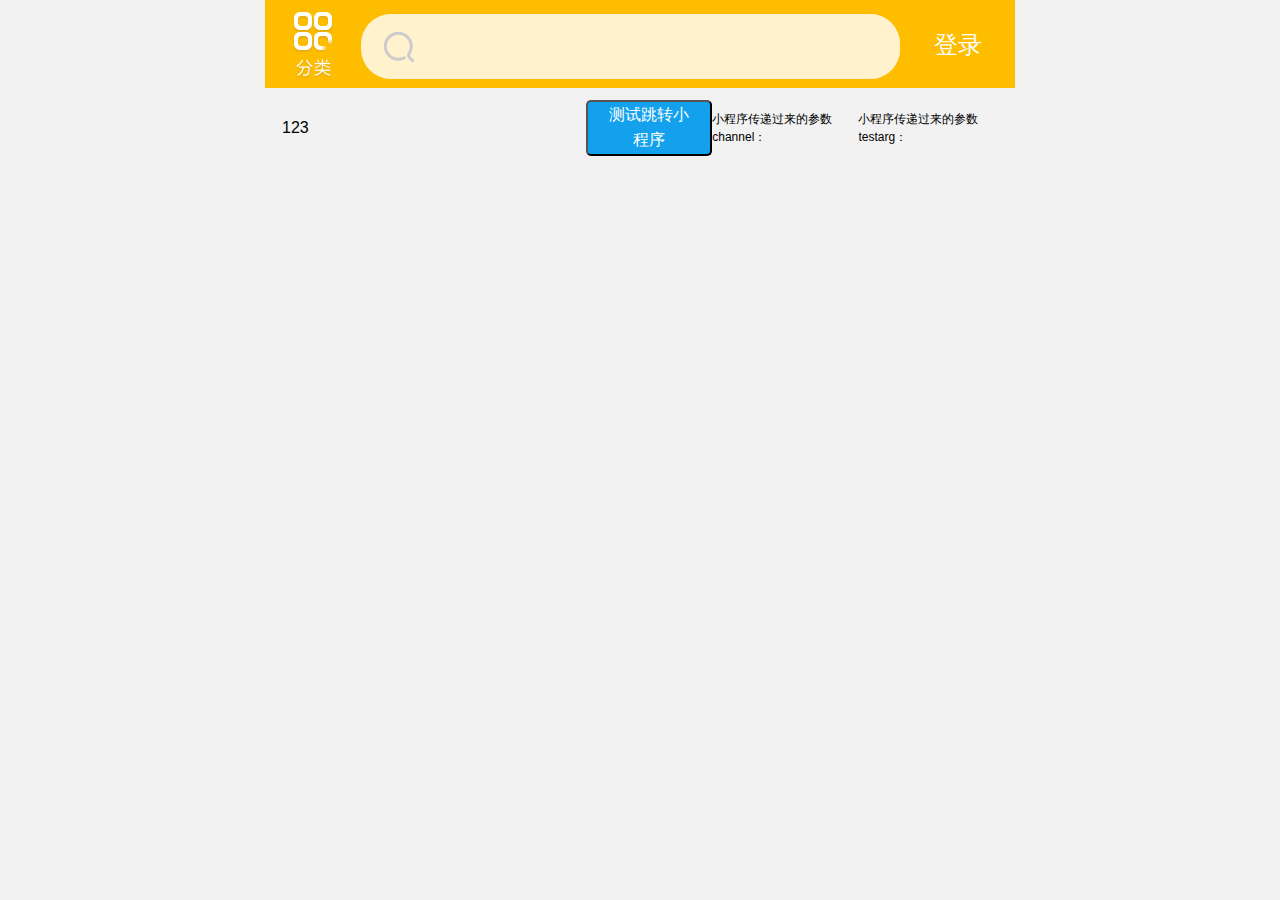
==== detail.html @ 41a720c8 "提交信息" ====
<!DOCTYPE html>
<html lang="en">

<head>
    <meta charset="UTF-8">
    <meta name="viewport" content="width=device-width, initial-scale=1.0,
    maximum-scale=1.0 minimum-scale=1.0 ,user-scalable=no">
    <meta http-equiv="X-UA-Compatible" content="ie=edge">
    <link rel="stylesheet" href="css/normalize.css" type="text/css" />
    <link rel="stylesheet" href="css/index.css" type="text/css" />
    <script src="js/jquery-2.1.4.js"></script>
    <script type="text/javascript" src="https://res.wx.qq.com/open/js/jweixin-1.3.2.js"></script>
    <script src="js/index.js"></script>
    <title>小程序嵌套H5跳转并传参</title>
</head>

<body>
    <!-- 搜索栏start -->
    <div class="search-content">
        <a href="javascript:;" class="category"></a>
        <div class="search-box">
            <form action="" method="">
                <input type="search" name="" id="p-name" />
            </form>
        </div>
        <a href="javascript:;" class="login">登录</a>

    </div>
    <!-- 搜索栏end -->
	<section>
		<div class="con">
			<input type="text" id="testinput" placeholder="请输入号码" value="123" class="input"/>
	        <button type="button" id="testbtn" class="btn">测试跳转小程序</button>
			<P>小程序传递过来的参数channel：<span id="channel"></span></p>
			<P>小程序传递过来的参数testarg：<span id="testarg"></span></p>
		</div>
	</section>

    <script>
    	function GetQueryString(name) { //截取链接中的参数
		    var reg = new RegExp("(^|&)" + name + "=([^&]*)(&|$)");
		    var r = window.location.search.substr(1).match(reg);
		    if (r != null) return unescape(r[2]); return null;
		}
    	var testarg = GetQueryString("testarg");
    	var channel = GetQueryString("channel");
    	$("#channel").html(channel);
    	$("#testarg").html(testarg);
		$(document).on('click', '#testbtn',function(){
			if (channel && channel == 'wechat'){
				var testnum = $("#testinput").val();
			    wx.miniProgram.navigateTo({
			        url: '/pages/detail/detail?testnum='+testnum   //此处的url是你小程序里面页面的路由
			    });
			} 
		});
    	
    </script>

</body>

</html>
---- css/index.css ----
body {
    min-width: 320px;
    max-width: 750px;
    width: 10rem;
    margin: 0 auto;
    line-height: 1.5;
    background-color: #f2f2f2;
    font-family: Arial, Helvetica, STHeiTi, sans-serif;
}

a {
    text-decoration: none;
}

input {
    outline: none;
    border: 0;
}

@media screen and (min-width:750px) {
    html {
        font-size: 75px!important;
    }
}

.search-content {
    height: 1.173333rem;
    width: 10rem;
    background-color: #FFBD00;
    position: fixed;
    left: 50%;
    transform: translateX(-50%);
    display: flex;
}

.search-content .category {
    width: .586667rem;
    height: .933333rem;
    margin: .133333rem .346667rem .08rem;
    background: url(../images/category.png) no-repeat;
    background-size: .586667rem .933333rem;
}

.search-box {
    flex: 1;
    height: .866667rem;
    background-color: #FFF2CC;
    border-radius: .4rem;
    margin-top: .186667rem;
    overflow: hidden;
}

.search-box::before {
    content: "";
    float: left;
    height: .48rem;
    width: .48rem;
    background: url(../images/search.png) no-repeat;
    background-size: .48rem .48rem;
    margin: .2rem .266667rem;
}

#p-name {
    height: .866667rem;
    width: 6.133333rem;
    float: right;
    background-color: #FFF2CC;
}

.search-content .login {
    line-height: .933333rem;
    width: 1rem;
    color: #fff;
    font-size: .32rem;
    text-align: center;
    margin: .133333rem .266667rem .08rem;
}

section{
	padding-top:1.173333rem;
	height: 5rem;
    width: 10rem;
}
.con{
	padding: 10px 15px;
    position: relative;
    display: -webkit-box;
    display: -webkit-flex;
    display: flex;
    -webkit-box-align: center;
    -webkit-align-items: center;
    align-items: center;
}
.input{
	width: 50%;
    border: 0;
    outline: 0;
    -webkit-appearance: none;
    background-color: transparent;
    font-size: inherit;
    color: inherit;
    height: 1.47058824em;
    font-size: 16px;
    line-height: 1.47058824;
}
.btn{
	position: relative;
    display: block;
    margin-left: auto;
    margin-right: auto;
    padding-left: 14px;
    padding-right: 14px;
    box-sizing: border-box;
    font-size: 16px;
    text-align: center;
    text-decoration: none;
    color: #fff;
    line-height: 1.55555556;
    border-radius: 5px;
    -webkit-tap-highlight-color: rgba(0,0,0,0);
    overflow: hidden;
    background-color: #13a1ed;
}
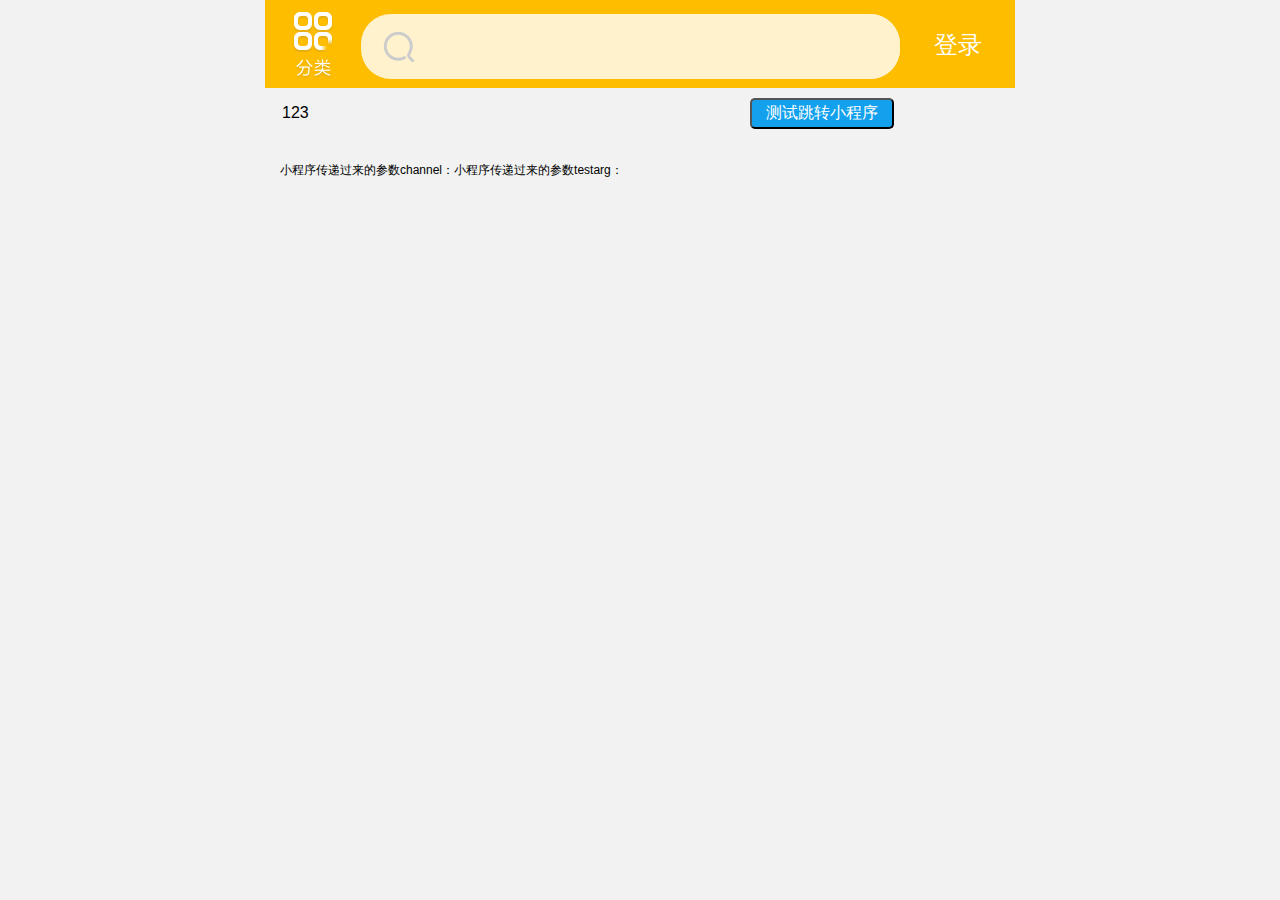
==== commit 0da36fd0: "22" ====
--- a/detail.html
+++ b/detail.html
@@ -30,7 +30,9 @@
 	<section>
 		<div class="con">
 			<input type="text" id="testinput" placeholder="请输入号码" value="123" class="input"/>
-	        <button type="button" id="testbtn" class="btn">测试跳转小程序</button>
+	                <button type="button" id="testbtn" class="btn">测试跳转小程序</button>
+		</div>
+		<div class="con">
 			<P>小程序传递过来的参数channel：<span id="channel"></span></p>
 			<P>小程序传递过来的参数testarg：<span id="testarg"></span></p>
 		</div>
@@ -59,4 +61,4 @@
 
 </body>
 
-</html>+</html>
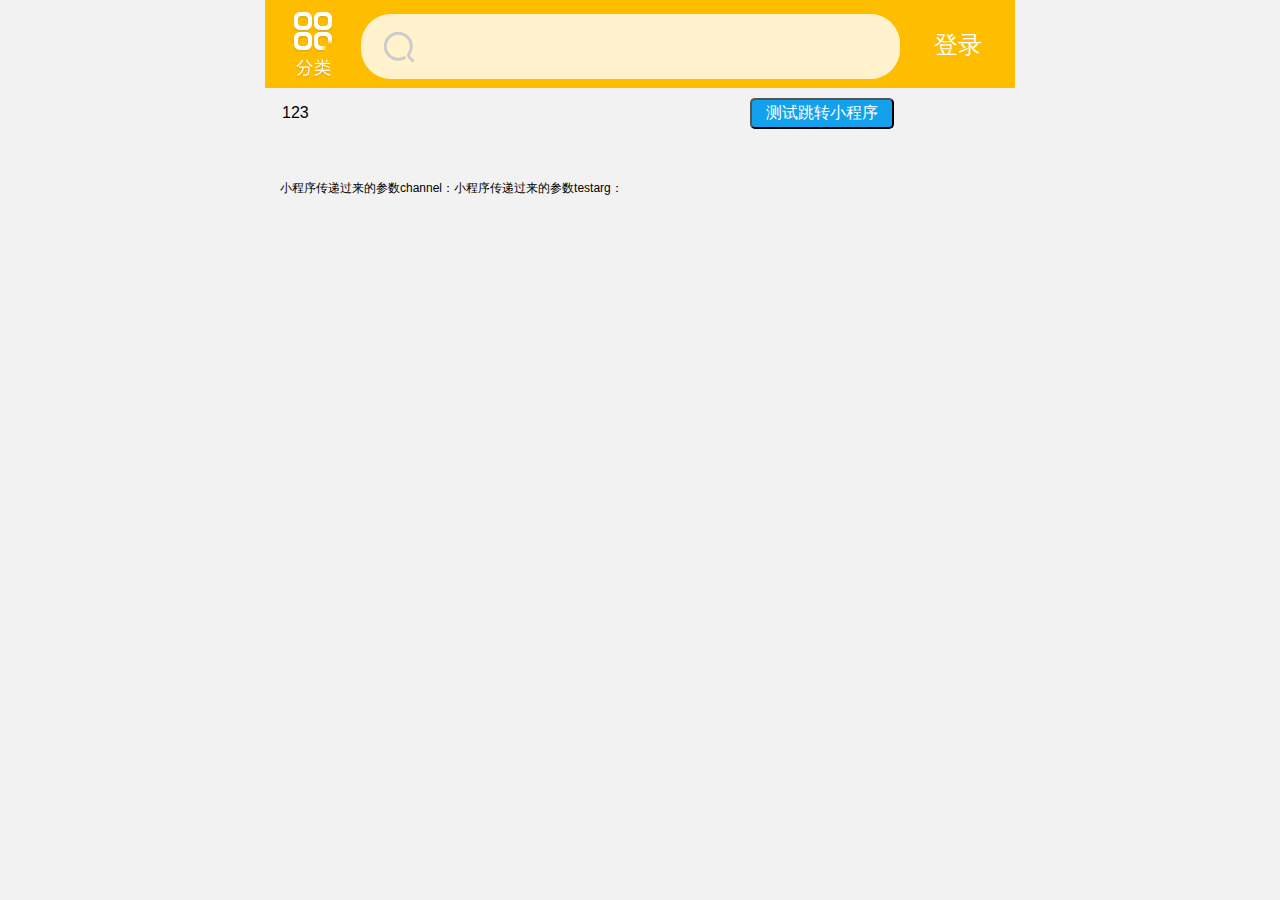
==== commit 683aa648: "12" ====
--- a/detail.html
+++ b/detail.html
@@ -30,10 +30,14 @@
 	<section>
 		<div class="con">
 			<input type="text" id="testinput" placeholder="请输入号码" value="123" class="input"/>
+			<br>
 	                <button type="button" id="testbtn" class="btn">测试跳转小程序</button>
 		</div>
+		<br>
 		<div class="con">
+			<br>
 			<P>小程序传递过来的参数channel：<span id="channel"></span></p>
+			<br>
 			<P>小程序传递过来的参数testarg：<span id="testarg"></span></p>
 		</div>
 	</section>
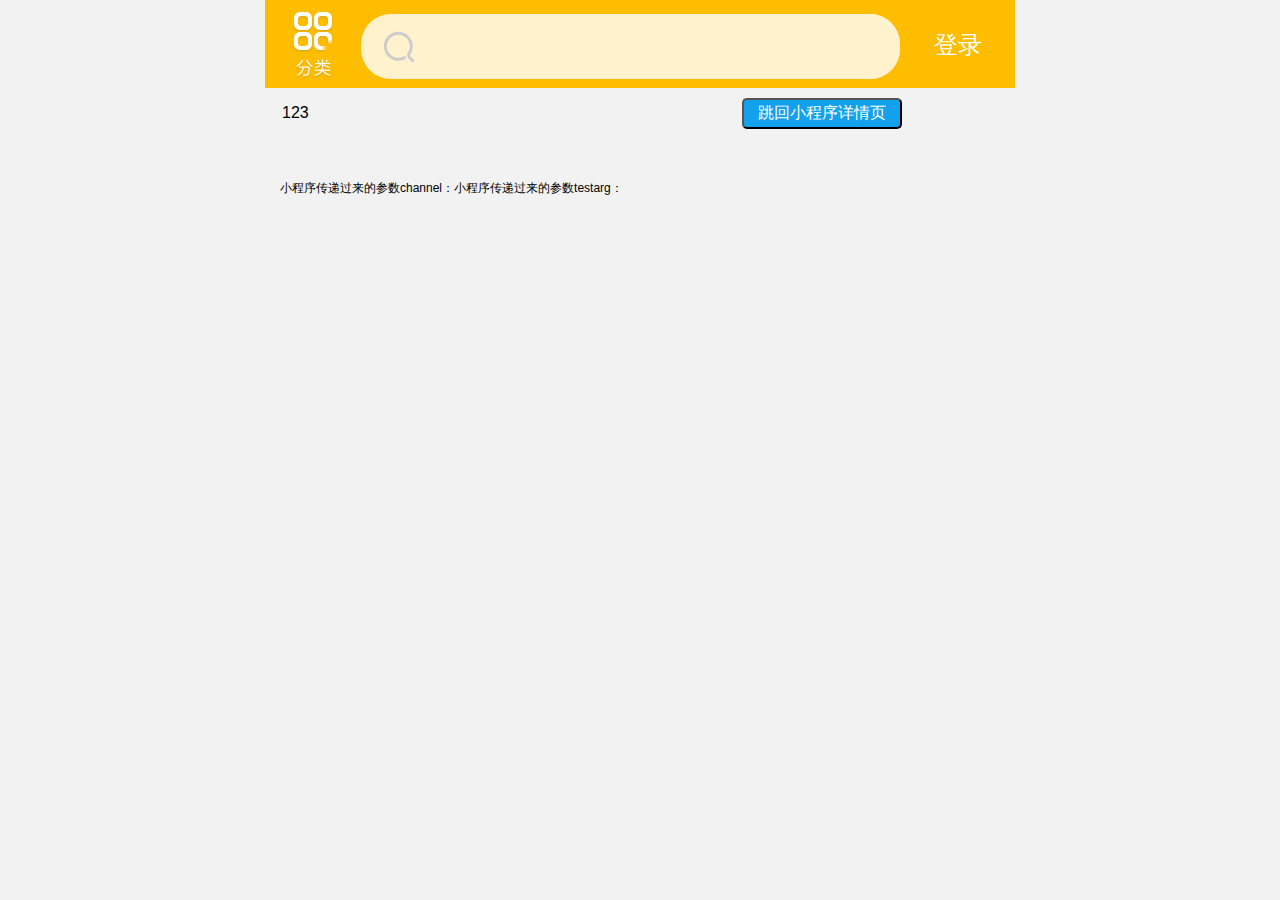
==== commit 251773b6: "12" ====
--- a/detail.html
+++ b/detail.html
@@ -11,7 +11,7 @@
     <script src="js/jquery-2.1.4.js"></script>
     <script type="text/javascript" src="https://res.wx.qq.com/open/js/jweixin-1.3.2.js"></script>
     <script src="js/index.js"></script>
-    <title>小程序嵌套H5跳转并传参</title>
+    <title>小程序嵌套H5跳转回详情页并传参</title>
 </head>
 
 <body>
@@ -30,14 +30,14 @@
 	<section>
 		<div class="con">
 			<input type="text" id="testinput" placeholder="请输入号码" value="123" class="input"/>
-			<br>
-	                <button type="button" id="testbtn" class="btn">测试跳转小程序</button>
+			<br/>
+	                <button type="button" id="testbtn" class="btn">跳回小程序详情页</button>
 		</div>
 		<br>
 		<div class="con">
-			<br>
+			<br/>
 			<P>小程序传递过来的参数channel：<span id="channel"></span></p>
-			<br>
+			<br/>
 			<P>小程序传递过来的参数testarg：<span id="testarg"></span></p>
 		</div>
 	</section>
